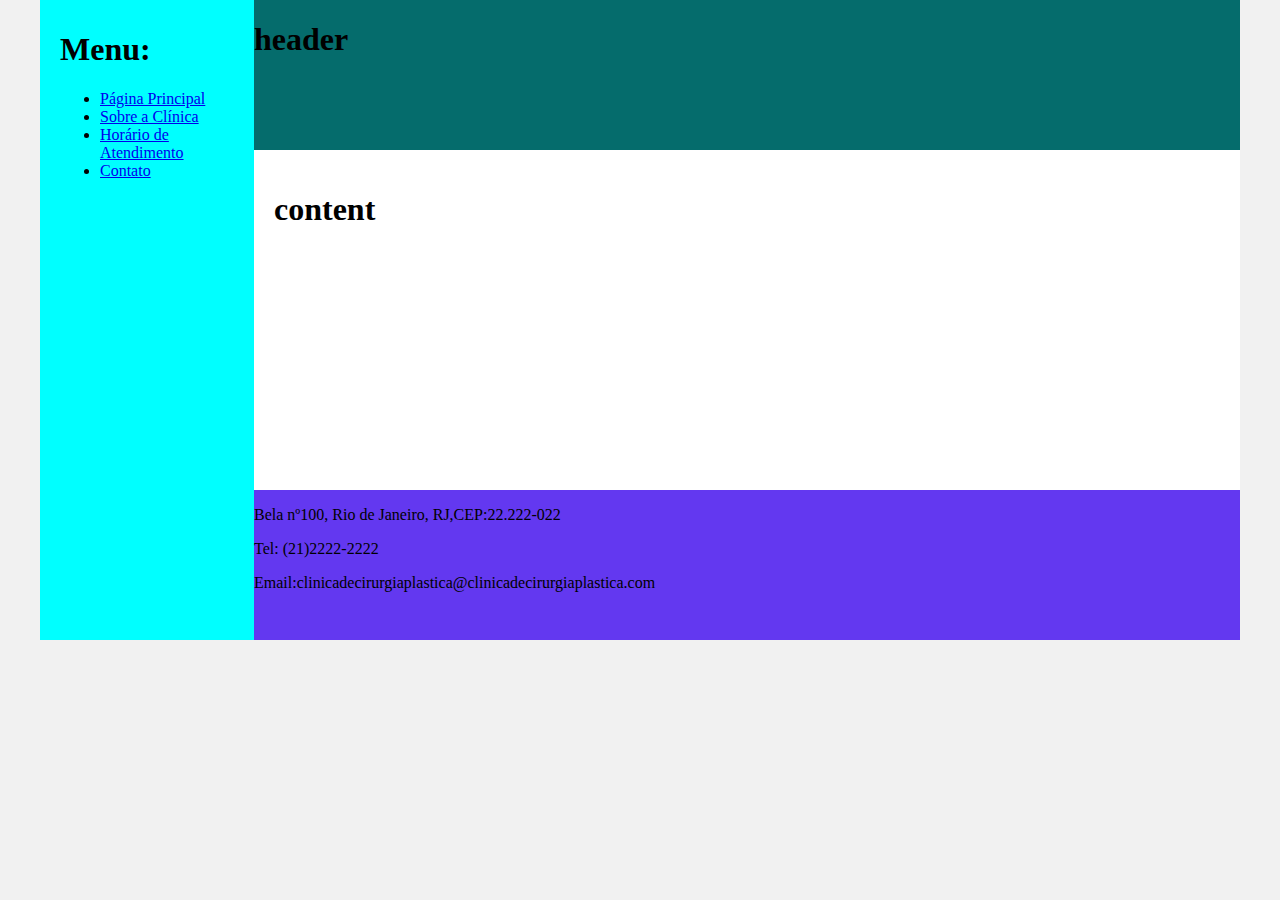
==== 2.site_completo/horario.html @ e180db56 "atualização do principal" ====
<!DOCTYPE html>
<html lang="pt">
<head>
    <meta charset="UTF-8">
    <meta http-equiv="X-UA-Compatible" content="IE=edge">
    <meta name="viewport" content="width=device-width, initial-scale=1.0">
    <title>Horário de Atendimento</title>
    <link rel="stylesheet" href="style.css">
</head>
<body>
    <div class="wrapper">
        <div class="menu">
            <h1>Menu:</h1>
            <ul>
                <li><a href="principal.html" target="_blank">Página Principal</a></li>
                <li><a href="sobre.html" target="_blank">Sobre a Clínica</a></li>
                <li>
                  <a href="horario.html" target="_blank">Horário de Atendimento</a>
                </li>
                <li><a href="contato.html" target="_blank">Contato</a></li>
            </ul>
        </div>

        <div class="main">
            <div class="header">
               
                <h1>header</h1>
            </div>

            <div class="content">
                
                <h1>content</h1>
            </div>

            <div class="footer">
               <footer>
                <p>Bela nº100, Rio de Janeiro, RJ,CEP:22.222-022</p> 
                <p>Tel: (21)2222-2222</p> 
                <p>Email:clinicadecirurgiaplastica@clinicadecirurgiaplastica.com</p>
               </footer>
            </div>
        </div>
    </div>
</body>
</html>
---- 2.site_completo/style.css ----
html, body {
  margin: 0;
}
body {
  background-color: #f1f1f1;
  display: flex;
  justify-content: center;
}

.wrapper {
  width: 1200px;
  display: flex;
  margin: 0 auto;
  background-color: aquamarine;
}
.main {
  display: flex;
  flex-flow: column;
  width: 85%;
}
.menu {
  width: 15%;
  background-color: aqua;
  padding: 10px 20px 0px;
  
}
.header {
  background-color: rgb(5, 108, 108);
  min-height: 150px;
}
.content {
  background-color: white;
  min-height: 300px;
  padding: 20px;
}
.footer {
  background-color: rgb(99, 56, 240);
  min-height: 150px;
}
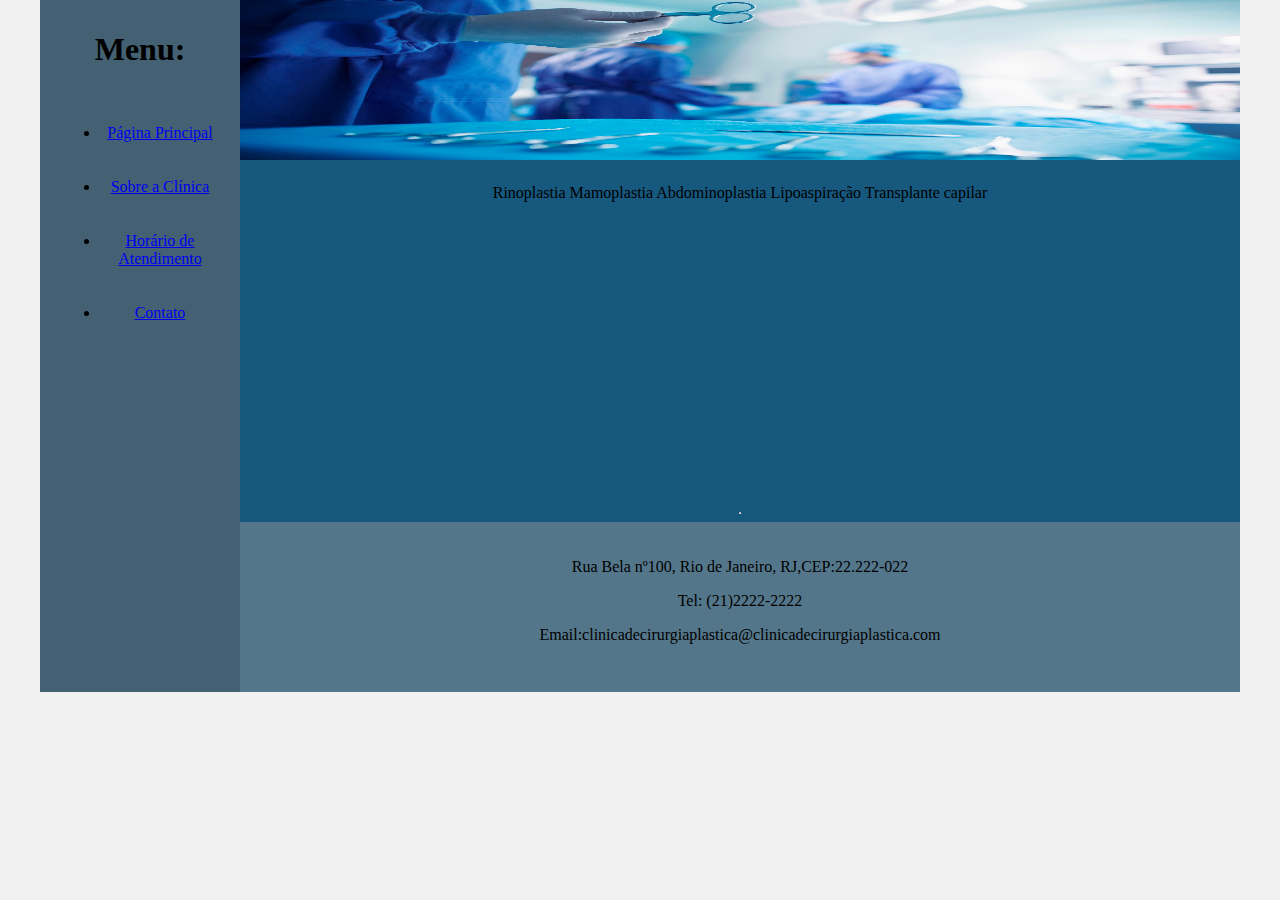
==== commit 652b3562: "atualização das imagens" ====
--- a/2.site_completo/horario.html
+++ b/2.site_completo/horario.html
@@ -10,31 +10,44 @@
 <body>
     <div class="wrapper">
         <div class="menu">
-            <h1>Menu:</h1>
+         <h1>Menu:</h1>
+            <br>
             <ul>
                 <li><a href="principal.html" target="_blank">Página Principal</a></li>
+                <br>
+                <br>
                 <li><a href="sobre.html" target="_blank">Sobre a Clínica</a></li>
+                <br><br>
                 <li>
                   <a href="horario.html" target="_blank">Horário de Atendimento</a>
                 </li>
+                <br><br>
                 <li><a href="contato.html" target="_blank">Contato</a></li>
             </ul>
         </div>
 
         <div class="main">
             <div class="header">
-               
-                <h1>header</h1>
+                <img src="imagens/horario.jpg" alt="" height="160" width="1000">
+                
             </div>
 
             <div class="content">
                 
-                <h1>content</h1>
+               
+               
+                Rinoplastia
+                Mamoplastia
+                Abdominoplastia
+                Lipoaspiração
+                Transplante capilar
+             
+
             </div>
-
+<hr>
             <div class="footer">
                <footer>
-                <p>Bela nº100, Rio de Janeiro, RJ,CEP:22.222-022</p> 
+                <p>Rua Bela nº100, Rio de Janeiro, RJ,CEP:22.222-022</p> 
                 <p>Tel: (21)2222-2222</p> 
                 <p>Email:clinicadecirurgiaplastica@clinicadecirurgiaplastica.com</p>
                </footer>
--- a/2.site_completo/style.css
+++ b/2.site_completo/style.css
@@ -11,7 +11,7 @@
   width: 1200px;
   display: flex;
   margin: 0 auto;
-  background-color: aquamarine;
+  background-color: rgb(22, 88, 126);
 }
 .main {
   display: flex;
@@ -20,20 +20,24 @@
 }
 .menu {
   width: 15%;
-  background-color: aqua;
+  background-color:rgb(67, 97, 114);
   padding: 10px 20px 0px;
-  
+  text-align: center;
+
 }
 .header {
-  background-color: rgb(5, 108, 108);
+  background-color: rgb(22, 88, 126);
   min-height: 150px;
 }
 .content {
-  background-color: white;
+  background-color: rgb(22, 88, 126);
   min-height: 300px;
   padding: 20px;
+  text-align: center;
 }
 .footer {
-  background-color: rgb(99, 56, 240);
+  background-color: rgb(84, 118, 138);
   min-height: 150px;
+  text-align: center;
+  padding-top: 2%;
 }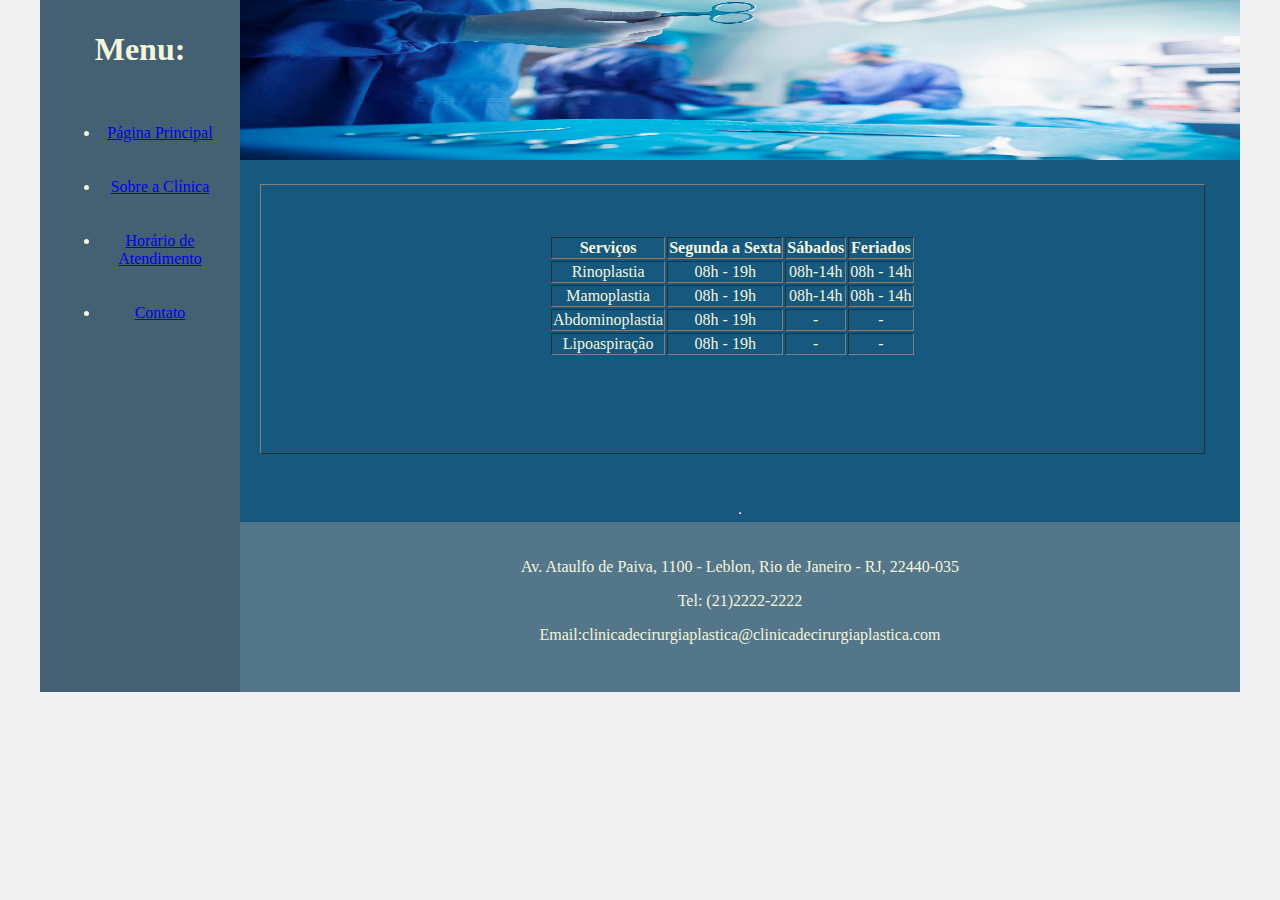
==== commit 75afcf5a: "finalização do site" ====
--- a/2.site_completo/horario.html
+++ b/2.site_completo/horario.html
@@ -1,58 +1,70 @@
 <!DOCTYPE html>
 <html lang="pt">
-<head>
-    <meta charset="UTF-8">
-    <meta http-equiv="X-UA-Compatible" content="IE=edge">
-    <meta name="viewport" content="width=device-width, initial-scale=1.0">
+  <head>
+    <meta charset="UTF-8" />
+    <meta http-equiv="X-UA-Compatible" content="IE=edge" />
+    <meta name="viewport" content="width=device-width, initial-scale=1.0" />
+    <link rel="icon" href="imagens/icon.jpg" type="image/jpg">
     <title>Horário de Atendimento</title>
-    <link rel="stylesheet" href="style.css">
-</head>
-<body>
+    <link rel="stylesheet" href="style.css" />
+  </head>
+  <body>
     <div class="wrapper">
-        <div class="menu">
-         <h1>Menu:</h1>
-            <br>
-            <ul>
-                <li><a href="principal.html" target="_blank">Página Principal</a></li>
-                <br>
-                <br>
-                <li><a href="sobre.html" target="_blank">Sobre a Clínica</a></li>
-                <br><br>
-                <li>
-                  <a href="horario.html" target="_blank">Horário de Atendimento</a>
-                </li>
-                <br><br>
-                <li><a href="contato.html" target="_blank">Contato</a></li>
-            </ul>
+      <div class="menu">
+        <h1>Menu:</h1>
+        <br />
+        <ul>
+          <li><a href="principal.html" target="_blank">Página Principal</a></li>
+          <br />
+          <br />
+          <li><a href="sobre.html" target="_blank">Sobre a Clínica</a></li>
+          <br /><br />
+          <li>
+            <a href="horario.html" target="_blank">Horário de Atendimento</a>
+          </li>
+          <br /><br />
+          <li><a href="contato.html" target="_blank">Contato</a></li>
+        </ul>
+      </div>
+
+      <div class="main">
+        <div class="header">
+          <img src="imagens/horario.jpg" alt="" height="160" width="1000" />
         </div>
 
-        <div class="main">
-            <div class="header">
-                <img src="imagens/horario.jpg" alt="" height="160" width="1000">
-                
-            </div>
-
-            <div class="content">
-                
-               
-               
-                Rinoplastia
-                Mamoplastia
-                Abdominoplastia
-                Lipoaspiração
-                Transplante capilar
-             
-
-            </div>
-<hr>
-            <div class="footer">
-               <footer>
-                <p>Rua Bela nº100, Rio de Janeiro, RJ,CEP:22.222-022</p> 
-                <p>Tel: (21)2222-2222</p> 
-                <p>Email:clinicadecirurgiaplastica@clinicadecirurgiaplastica.com</p>
-               </footer>
-            </div>
+        <div class="content">
+          <table border="1">
+            <tr>
+              </tr><th>Serviços</th>
+              <th>Segunda a Sexta</th>
+              <th>Sábados</th>
+              <th>Feriados</th>
+              </tr>
+            <tr>
+                <td>Rinoplastia</td> <td>08h - 19h</td>  <td>08h-14h</td>  <td>08h - 14h</td>
+            </tr>
+            <tr>
+                <td>Mamoplastia</td><td>08h - 19h</td>  <td>08h-14h</td>  <td>08h - 14h</td>
+            </tr>
+            <tr>
+                <td>Abdominoplastia</td><td>08h - 19h</td>  <td>-</td>  <td>-</td>
+            </tr>
+            <tr>
+                <td>Lipoaspiração</td><td>08h - 19h</td>  <td>-</td>  <td>-</td>
+            </tr>
+          </table>
+          
+        
         </div>
+        <hr />
+        <div class="footer">
+          <footer>
+            <p>Av. Ataulfo de Paiva, 1100 - Leblon, Rio de Janeiro - RJ, 22440-035</p>
+            <p>Tel: (21)2222-2222</p>
+            <p>Email:clinicadecirurgiaplastica@clinicadecirurgiaplastica.com</p>
+          </footer>
+        </div>
+      </div>
     </div>
-</body>
-</html>+  </body>
+</html>
--- a/2.site_completo/style.css
+++ b/2.site_completo/style.css
@@ -1,5 +1,6 @@
 html, body {
   margin: 0;
+  color: beige;
 }
 body {
   background-color: #f1f1f1;
@@ -35,6 +36,31 @@
   padding: 20px;
   text-align: center;
 }
+
+table{
+  padding-left:30%;
+  padding-top: 5%;
+  padding-right: 30%;
+  padding-bottom: 10%;
+}
+
+
+.whatsApp{
+  position:fixed;
+  width:60px;
+  height:60px;
+  bottom:40px;
+  left:1200px;
+  background-color:#25d366;
+  color:#FFF;
+  border-radius:50px;
+  text-align:center;
+  font-size:30px;
+  box-shadow: 2px 2px 3px #999;
+  z-index:100;
+}
+
+
 .footer {
   background-color: rgb(84, 118, 138);
   min-height: 150px;
